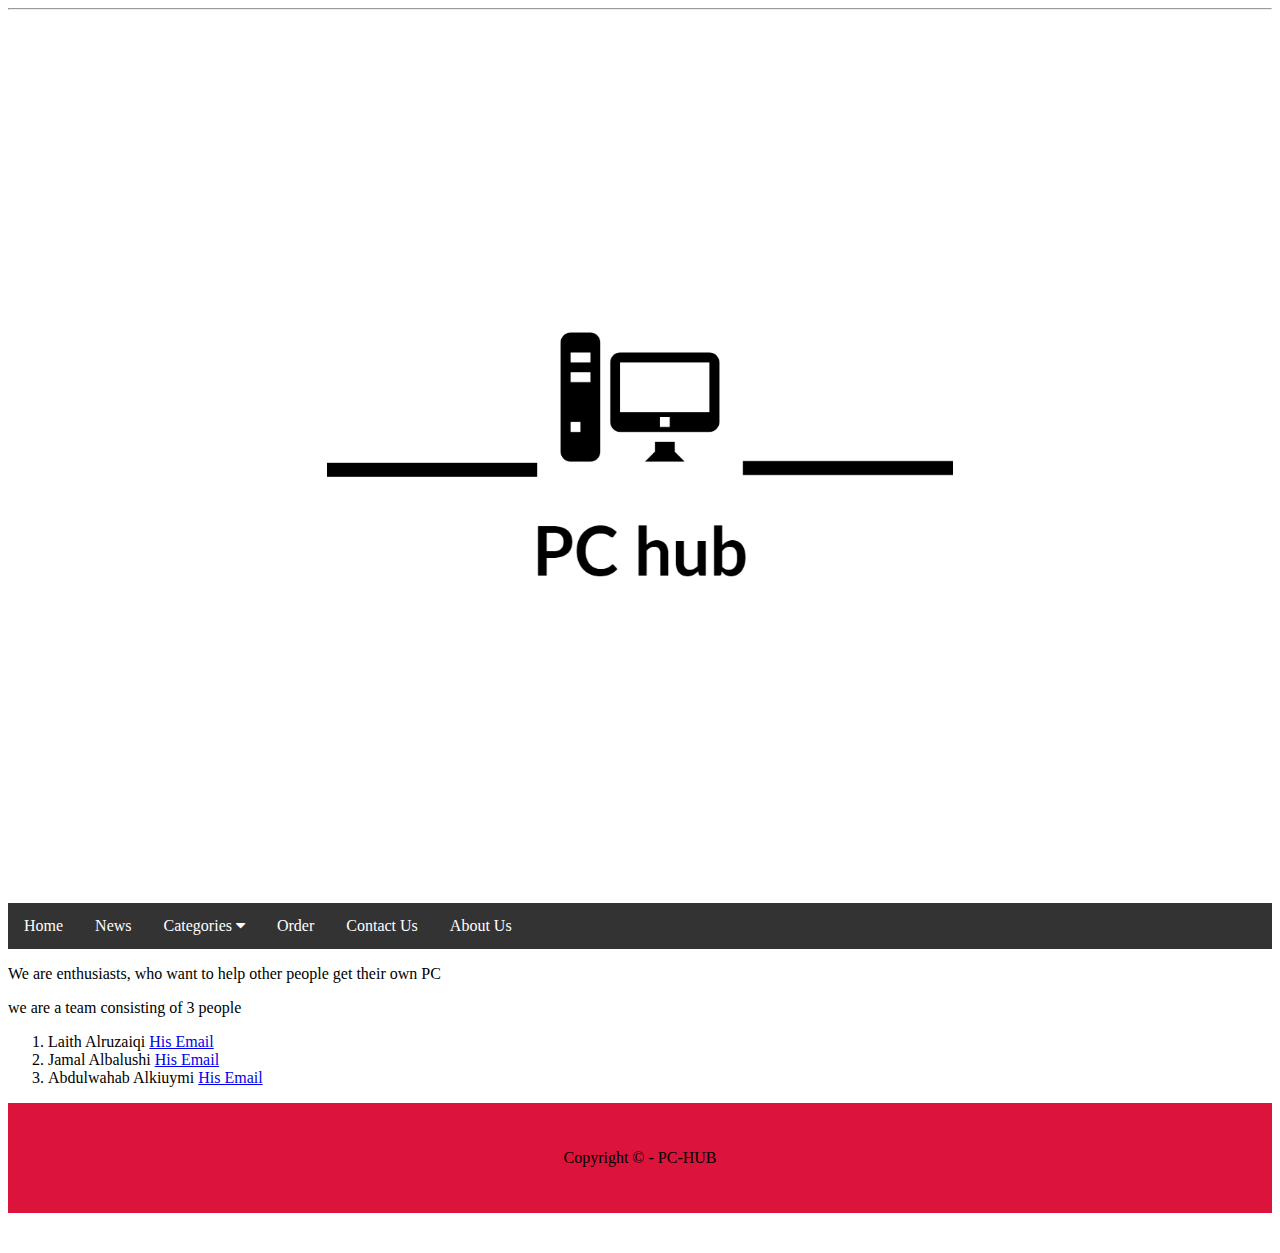
==== Aboutus.html @ 8b665923 "iniitial" ====
<!DOCTYPE html>
<html>
    <head>
        <title>About us</title>
        <link rel="stylesheet" href="style.css">
        <link rel="stylesheet" href="https://cdnjs.cloudflare.com/ajax/libs/font-awesome/4.7.0/css/font-awesome.min.css">  
    </head>
    <header>
        <hr>
        <img src="img/PC_hub-logos_black.png" alt="logo" width="70%" id="imglogo">
        <div class="navbar">
            <a href="index.html">Home</a>
            <a href="news.html">News</a>
            <div class="dropdown">
              <button class="dropbtn">Categories
                <i class="fa fa-caret-down"></i>
              </button>
              <div class="dropdown-content">
                <a href="PCparts.html">PC Parts</a>
                <a href="PCbuilds.html">Full Builds</a>
                <a href="#">Accessories</a>
              </div>
              
            </div> 
            <a href="order.html">Order</a>
            <a href="contactus.html">Contact Us</a>
            <a href="Aboutus.html">About Us</a>
          </div>
          
    </header>
    <body>
        <p>We are enthusiasts, who want to help other people get their own PC</p>
        <p> we are a team consisting of 3 people</p>
        <ol>
            <li>Laith Alruzaiqi <a href="mailto:lalruzai@gmail.com"> His Email</a></li>
            <li>Jamal Albalushi <a href="mailto:s129178@student.squ.edu.om">His Email</a></li>
            <li>Abdulwahab Alkiuymi <a href="mailto:oman1122a@gmail.com"> His Email</a></li>
        </ol>

    </body>
    <footer>
        <p style="text-align: center;">Copyright © - PC-HUB</p>
    </footer>
</html>
---- style.css ----
body {
  font-family: 'Times New Roman', Times, serif;
}

.navbar {
  overflow: hidden;
  background-color: #333;
}

.navbar a {
  float: left;
  font-size: 16px;
  color: white;
  text-align: center;
  padding: 14px 16px;
  text-decoration: none;
}

.dropdown {
  float: left;
  overflow: hidden;
}

.dropdown .dropbtn {
  font-size: 16px;  
  border: none;
  outline: none;
  color: white;
  padding: 14px 16px;
  background-color: inherit;
  font-family: inherit;
  margin: 0;
}

.navbar a:hover, .dropdown:hover .dropbtn {
  background-color: red;
}

.dropdown-content {
  display: none;
  position: absolute;
  background-color: #f9f9f9;
  min-width: 160px;
  box-shadow: 0px 8px 16px 0px rgba(0,0,0,0.2);
  z-index: 1;
}

.dropdown-content a {
  float: none;
  color: black;
  padding: 12px 16px;
  text-decoration: none;
  display: block;
  text-align: left;
}

.dropdown-content a:hover {
  background-color: #ddd;
}

.dropdown:hover .dropdown-content {
  display: block;
}
footer{
 background-color:crimson;
 padding: 30px;
 margin-bottom:40px;
}
#imglogo {
  display: block;
  margin-left: auto;
  margin-right: auto;
}
.box{
  margin:0 auto; 
  width:600px ;
  padding: 20px;
  background:#f9f9f9;
  border:2px solid #333;
  }
  .namePart{
    text-align: center;
    padding-top: 10px;
    padding-bottom: 20px;
    padding-left: 30px;
    padding-right: 40px;
  }


/* Parent Container */
.content_img{
  position: relative;
  width: 200px;
  height: 200px;
  float: left;
  margin-right: 10px;
 }
 
 /* Child Text Container */
 .content_img div{
  position:absolute;
  bottom: 0;
  right: 0;
  background: black;
  color: white;
  margin-bottom: 5px;
  font-family: sans-serif;
  opacity: 0;
  visibility:collapse;
  -webkit-transition: visibility 0s, opacity 0.5s linear; 
  transition: visibility 0s, opacity 0.5s linear;
 }
 
 /* Hover on Parent Container */
 .content_img:hover{
  cursor: pointer;
 }
 
 .content_img:hover div{
  width: 150px;
  padding: 8px 15px;
  visibility: visible;
  opacity: 0.7; 
 }
 .center {
  display: block;
  margin-left: auto;
  margin-right: auto;

}
form textarea{
  resize: none;
}
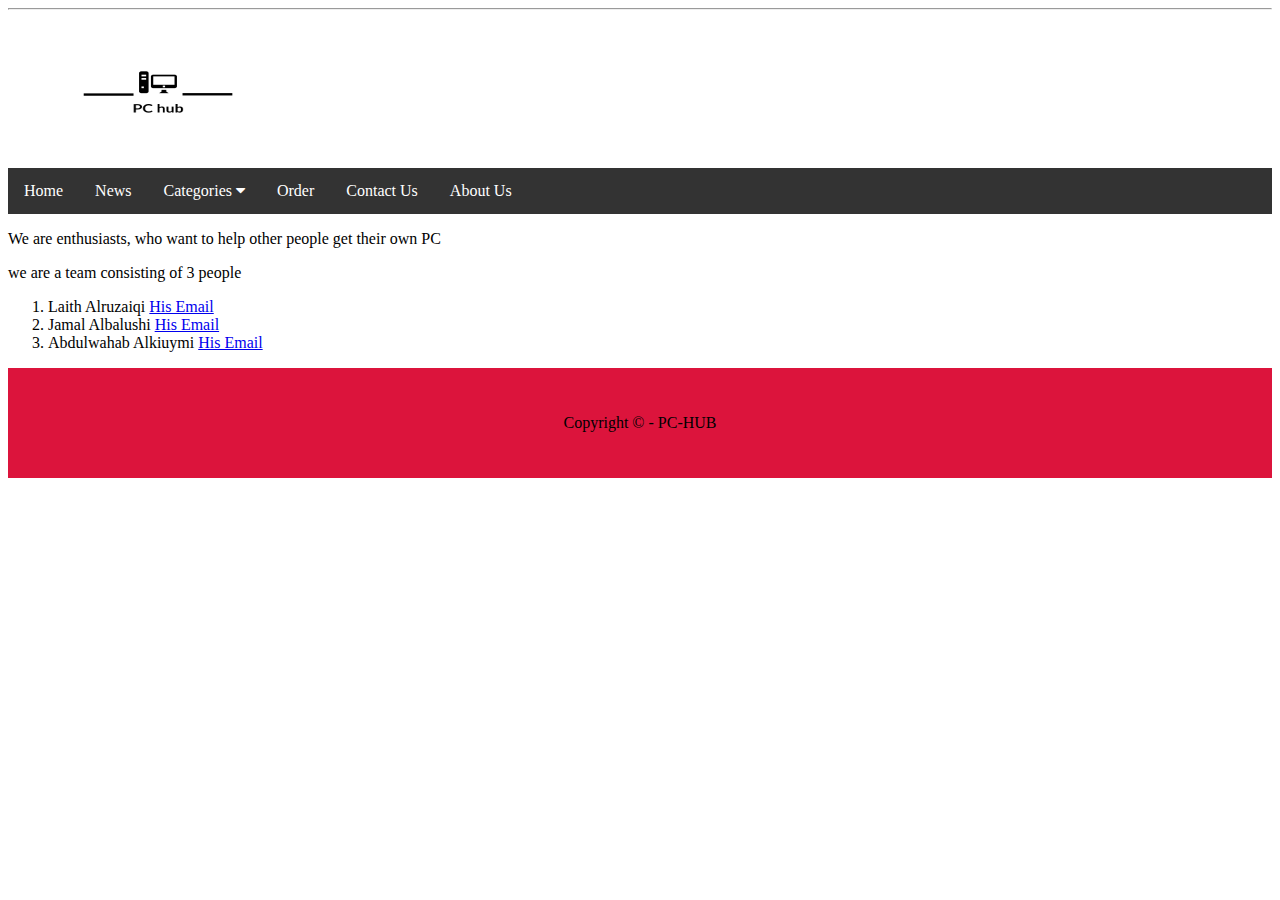
==== commit 08ad0328: "Update Aboutus.html" ====
--- a/Aboutus.html
+++ b/Aboutus.html
@@ -7,7 +7,10 @@
     </head>
     <header>
         <hr>
-        <img src="img/PC_hub-logos_black.png" alt="logo" width="70%" id="imglogo">
+        
+        <div class="image-container">
+      <img src="img/PC_hub-logos_black.png" alt="logo" width="70%" id="imglogo">
+        </div>
         <div class="navbar">
             <a href="index.html">Home</a>
             <a href="news.html">News</a>
@@ -41,4 +44,4 @@
     <footer>
         <p style="text-align: center;">Copyright © - PC-HUB</p>
     </footer>
-</html>+</html>
--- a/style.css
+++ b/style.css
@@ -130,4 +130,13 @@
 }
 form textarea{
   resize: none;
-}+}
+.image-container { 
+    width:300px;
+    height:150px;
+    text-align:center;
+}
+
+.image-container img {
+    height:100%;
+}
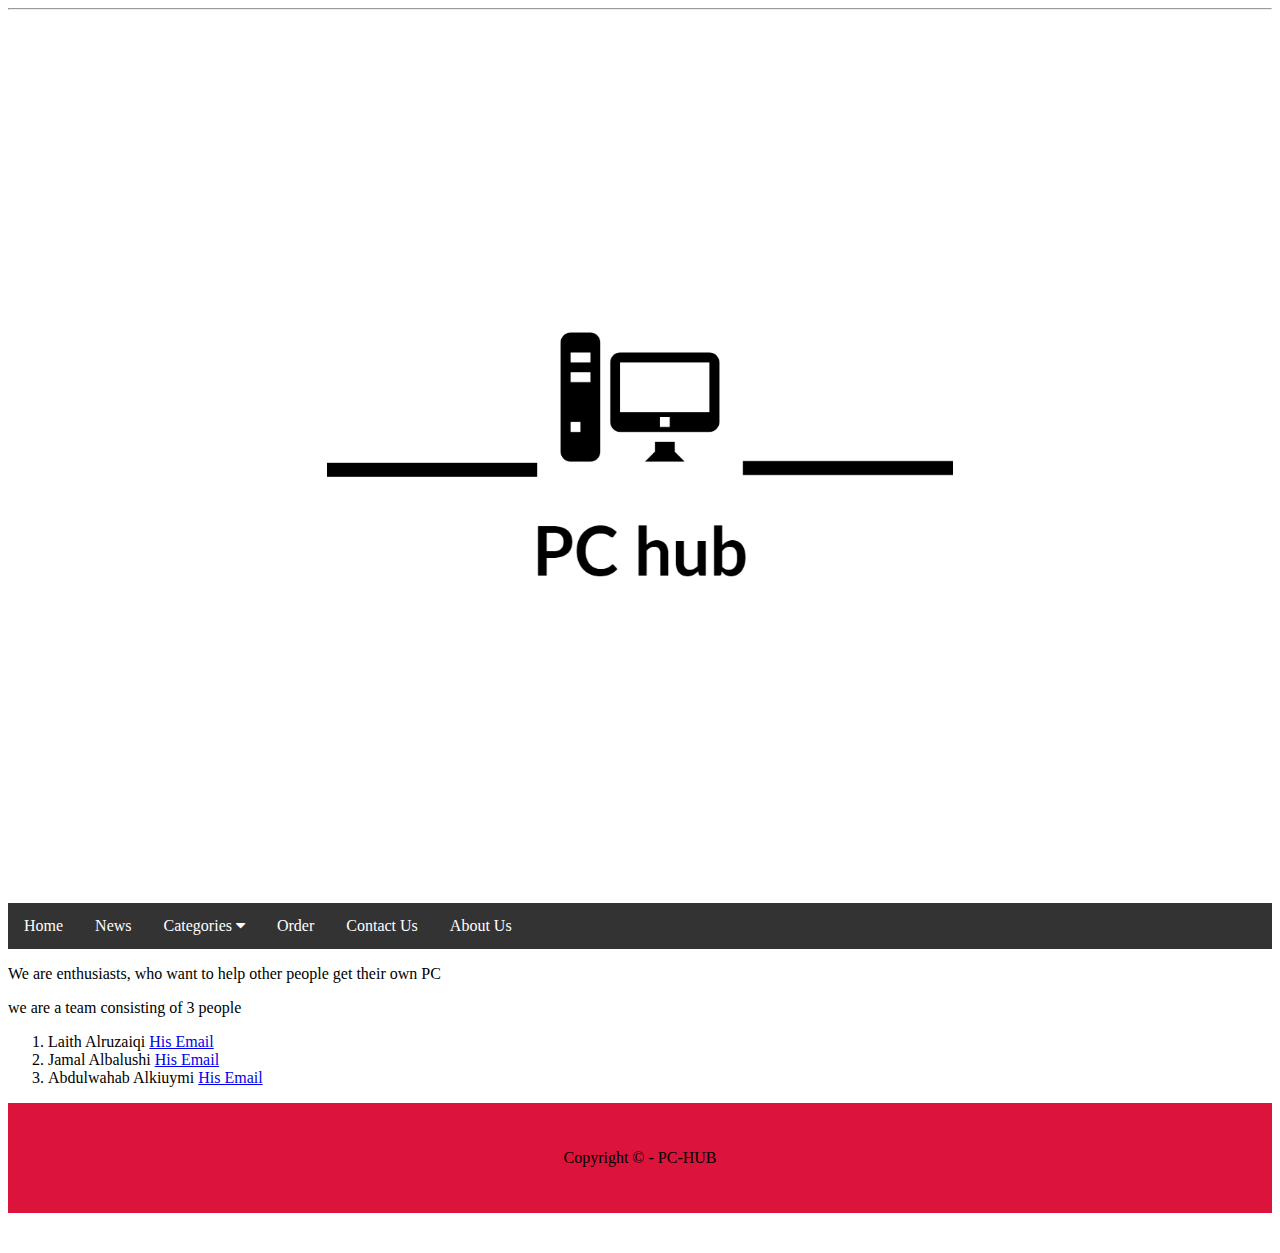
==== commit 51959a6d: "Update Aboutus.html" ====
--- a/Aboutus.html
+++ b/Aboutus.html
@@ -8,9 +8,9 @@
     <header>
         <hr>
         
-        <div class="image-container">
+       
       <img src="img/PC_hub-logos_black.png" alt="logo" width="70%" id="imglogo">
-        </div>
+       
         <div class="navbar">
             <a href="index.html">Home</a>
             <a href="news.html">News</a>
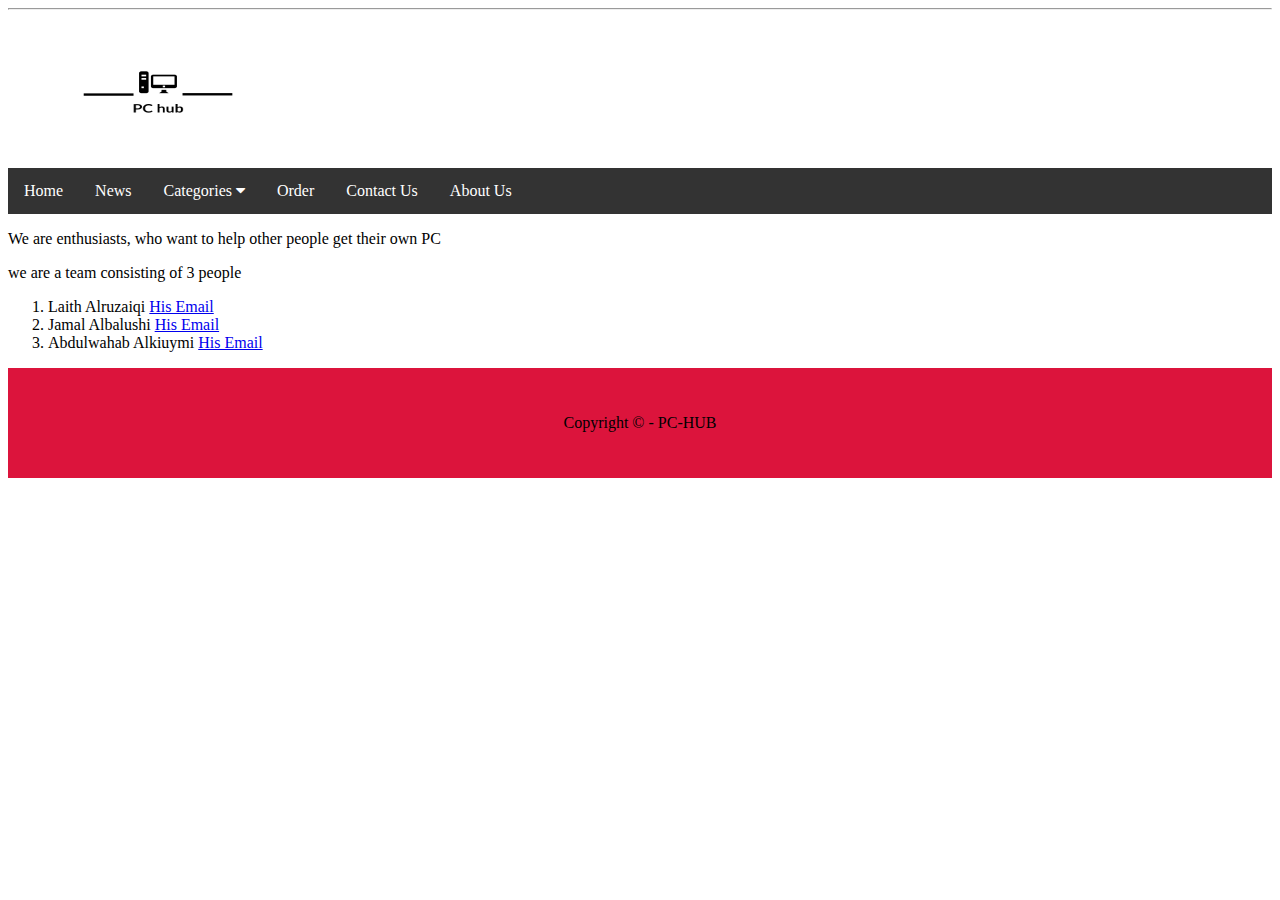
==== commit e2646626: "Update Aboutus.html" ====
--- a/Aboutus.html
+++ b/Aboutus.html
@@ -9,7 +9,9 @@
         <hr>
         
        
-      <img src="img/PC_hub-logos_black.png" alt="logo" width="70%" id="imglogo">
+      <div class="image-container">
+        <img src="img/PC_hub-logos_black.png" alt="logo" width="70%" id="imglogo">
+        </div>
        
         <div class="navbar">
             <a href="index.html">Home</a>
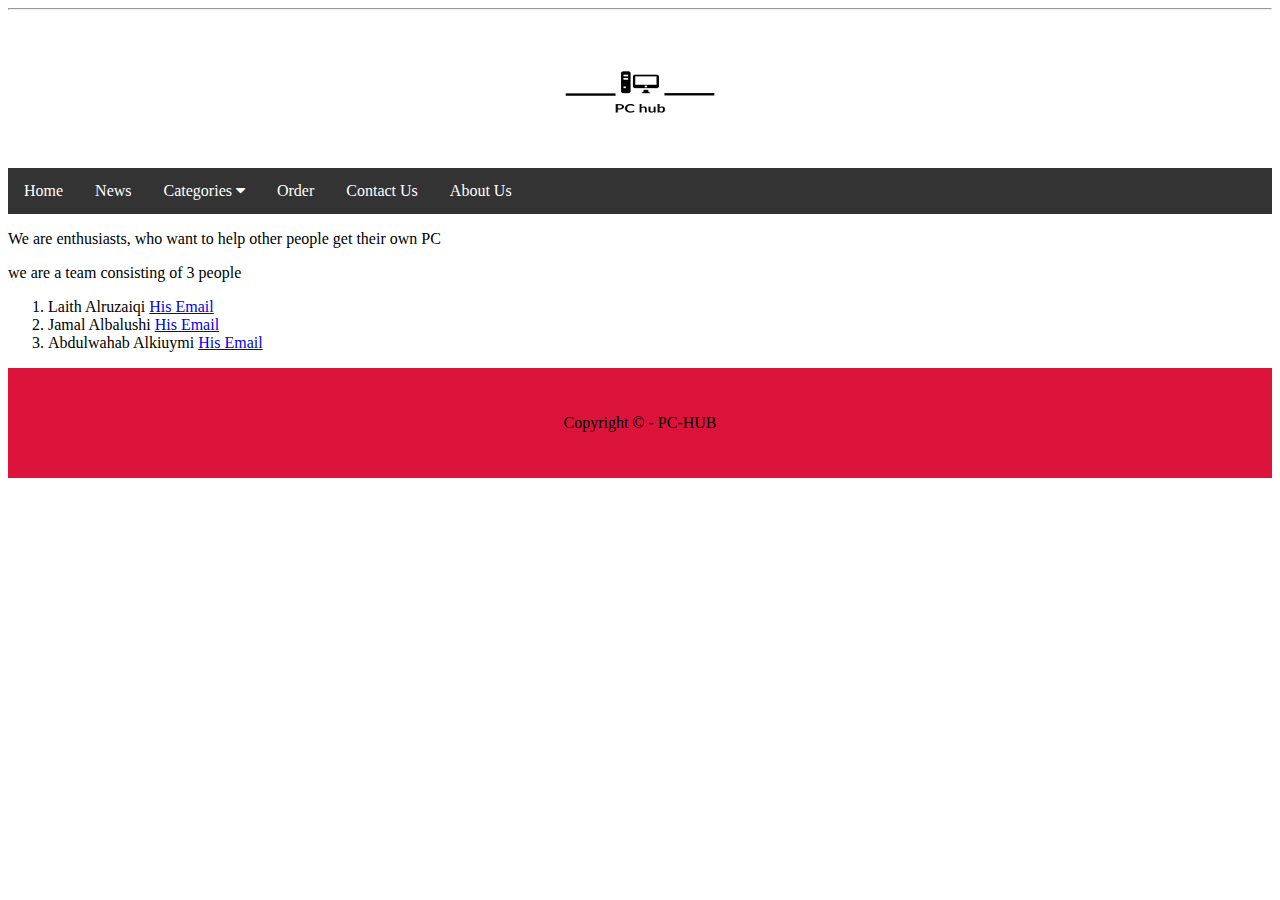
==== commit 6e520376: "iniitial" ====
--- a/Aboutus.html
+++ b/Aboutus.html
@@ -7,12 +7,9 @@
     </head>
     <header>
         <hr>
-        
-       
-      <div class="image-container">
-        <img src="img/PC_hub-logos_black.png" alt="logo" width="70%" id="imglogo">
-        </div>
-       
+        <div class="image-container">
+          <img src="img/PC_hub-logos_black.png" alt="logo" width="70%" id="imglogo">
+          </div>
         <div class="navbar">
             <a href="index.html">Home</a>
             <a href="news.html">News</a>
@@ -46,4 +43,4 @@
     <footer>
         <p style="text-align: center;">Copyright © - PC-HUB</p>
     </footer>
-</html>
+</html>--- a/style.css
+++ b/style.css
@@ -132,11 +132,14 @@
   resize: none;
 }
 .image-container { 
-    width:300px;
-    height:150px;
-    text-align:center;
+  width:300px;
+  height:150px;
+  text-align:center;
+  display: block;
+  margin-left: auto;
+  margin-right: auto;
 }
 
 .image-container img {
-    height:100%;
-}
+  height:100%;
+}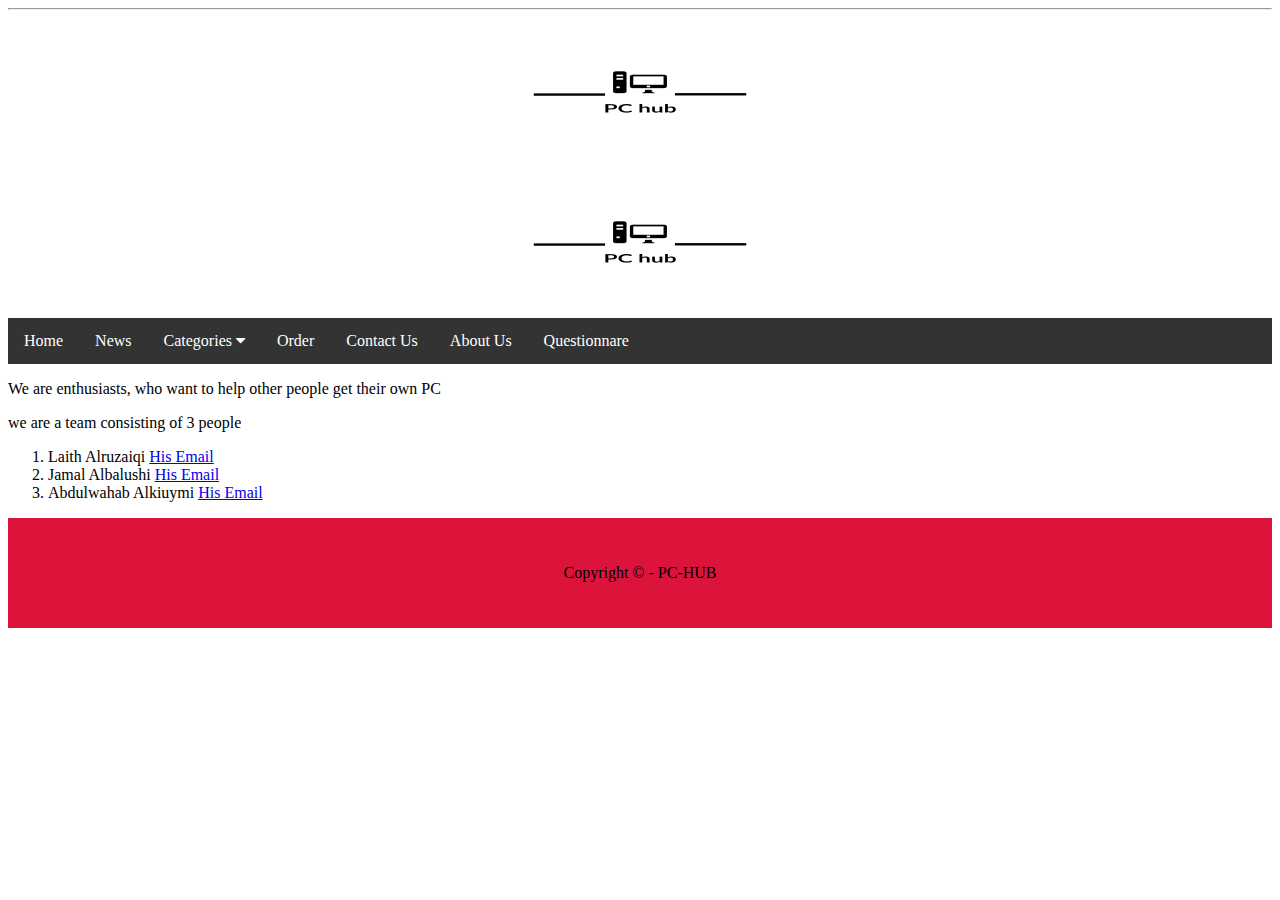
==== commit 1d50ab39: "Merge branch 'main' of https://github.com/hiragitee/projectsite" ====
--- a/Aboutus.html
+++ b/Aboutus.html
@@ -7,9 +7,18 @@
     </head>
     <header>
         <hr>
+
         <div class="image-container">
           <img src="img/PC_hub-logos_black.png" alt="logo" width="70%" id="imglogo">
           </div>
+
+        
+       
+      <div class="image-container">
+        <img src="img/PC_hub-logos_black.png" alt="logo" width="70%" id="imglogo">
+        </div>
+       
+
         <div class="navbar">
             <a href="index.html">Home</a>
             <a href="news.html">News</a>
@@ -27,6 +36,7 @@
             <a href="order.html">Order</a>
             <a href="contactus.html">Contact Us</a>
             <a href="Aboutus.html">About Us</a>
+            <a href="questionnare.html">Questionnare</a>
           </div>
           
     </header>
@@ -43,4 +53,4 @@
     <footer>
         <p style="text-align: center;">Copyright © - PC-HUB</p>
     </footer>
-</html>+</html>
--- a/style.css
+++ b/style.css
@@ -132,6 +132,7 @@
   resize: none;
 }
 .image-container { 
+
   width:300px;
   height:150px;
   text-align:center;
@@ -142,4 +143,17 @@
 
 .image-container img {
   height:100%;
-}+  width:100%;
+
+    width:300px;
+    height:150px;
+    text-align:center;
+    display: block;
+    margin-left: auto;
+    margin-right: auto;
+}
+
+.image-container img {
+    height:100%;
+}
+
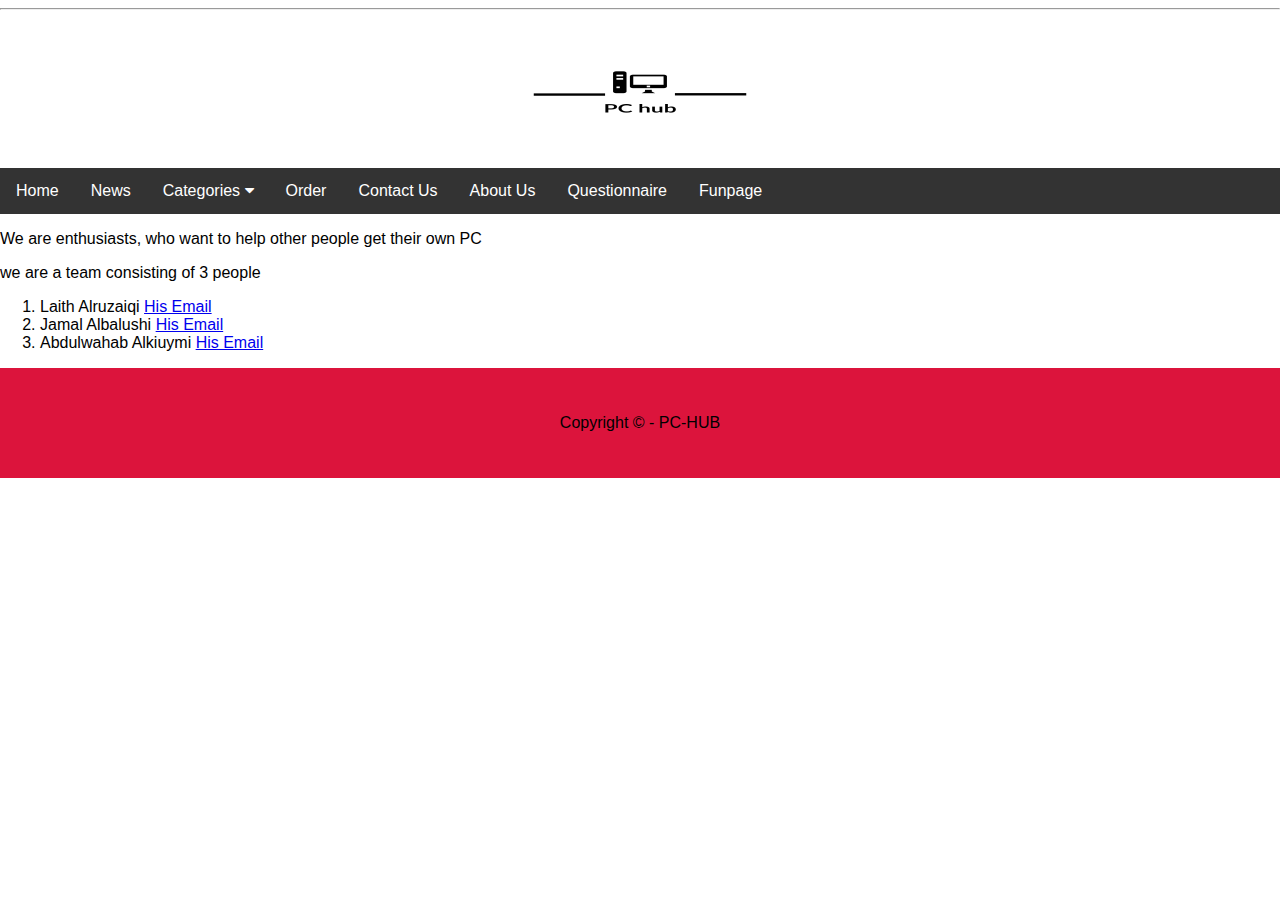
==== commit e61749af: "second commit" ====
--- a/Aboutus.html
+++ b/Aboutus.html
@@ -7,18 +7,9 @@
     </head>
     <header>
         <hr>
-
-        <div class="image-container">
-          <img src="img/PC_hub-logos_black.png" alt="logo" width="70%" id="imglogo">
-          </div>
-
-        
-       
       <div class="image-container">
         <img src="img/PC_hub-logos_black.png" alt="logo" width="70%" id="imglogo">
         </div>
-       
-
         <div class="navbar">
             <a href="index.html">Home</a>
             <a href="news.html">News</a>
@@ -36,7 +27,8 @@
             <a href="order.html">Order</a>
             <a href="contactus.html">Contact Us</a>
             <a href="Aboutus.html">About Us</a>
-            <a href="questionnare.html">Questionnare</a>
+            <a href="questionnaire.html">Questionnaire</a>
+            <a href="funpage.html">Funpage</a>
           </div>
           
     </header>
@@ -48,7 +40,7 @@
             <li>Jamal Albalushi <a href="mailto:s129178@student.squ.edu.om">His Email</a></li>
             <li>Abdulwahab Alkiuymi <a href="mailto:oman1122a@gmail.com"> His Email</a></li>
         </ol>
-
+        
     </body>
     <footer>
         <p style="text-align: center;">Copyright © - PC-HUB</p>
--- a/style.css
+++ b/style.css
@@ -156,4 +156,102 @@
 .image-container img {
     height:100%;
 }
-
+@keyframes marquee {
+  from {transform: translateX(-100%); }
+  to {transform: translateX(100%); }
+}
+.panimate{
+    animation: marquee 2s linear infinite;
+}
+* {box-sizing: border-box}
+body {font-family: Verdana, sans-serif; margin:0}
+.mySlides {display: none}
+img {vertical-align: middle;}
+
+/* Slideshow container */
+.slideshow-container {
+  max-width: 1000px;
+  position: relative;
+  margin: auto;
+}
+
+/* Next & previous buttons */
+.prev, .next {
+  cursor: pointer;
+  position: absolute;
+  top: 50%;
+  width: auto;
+  padding: 16px;
+  margin-top: -22px;
+  color: white;
+  font-weight: bold;
+  font-size: 18px;
+  transition: 0.6s ease;
+  border-radius: 0 3px 3px 0;
+  user-select: none;
+}
+
+/* Position the "next button" to the right */
+.next {
+  right: 0;
+  border-radius: 3px 0 0 3px;
+}
+
+/* On hover, add a black background color with a little bit see-through */
+.prev:hover, .next:hover {
+  background-color: rgba(0,0,0,0.8);
+}
+
+/* Caption text */
+.text {
+  color: #f2f2f2;
+  font-size: 15px;
+  padding: 8px 12px;
+  position: absolute;
+  bottom: 8px;
+  width: 100%;
+  text-align: center;
+}
+
+/* Number text (1/3 etc) */
+.numbertext {
+  color: #f2f2f2;
+  font-size: 12px;
+  padding: 8px 12px;
+  position: absolute;
+  top: 0;
+}
+
+/* The dots/bullets/indicators */
+.dot {
+  cursor: pointer;
+  height: 15px;
+  width: 15px;
+  margin: 0 2px;
+  background-color: #bbb;
+  border-radius: 50%;
+  display: inline-block;
+  transition: background-color 0.6s ease;
+}
+
+.active, .dot:hover {
+  background-color: #717171;
+}
+
+/* Fading animation */
+.fade {
+  animation-name: fade;
+  animation-duration: 1.5s;
+}
+
+@keyframes fade {
+  from {opacity: .4} 
+  to {opacity: 1}
+}
+
+/* On smaller screens, decrease text size */
+@media only screen and (max-width: 300px) {
+  .prev, .next,.text {font-size: 11px}
+}
+
+
